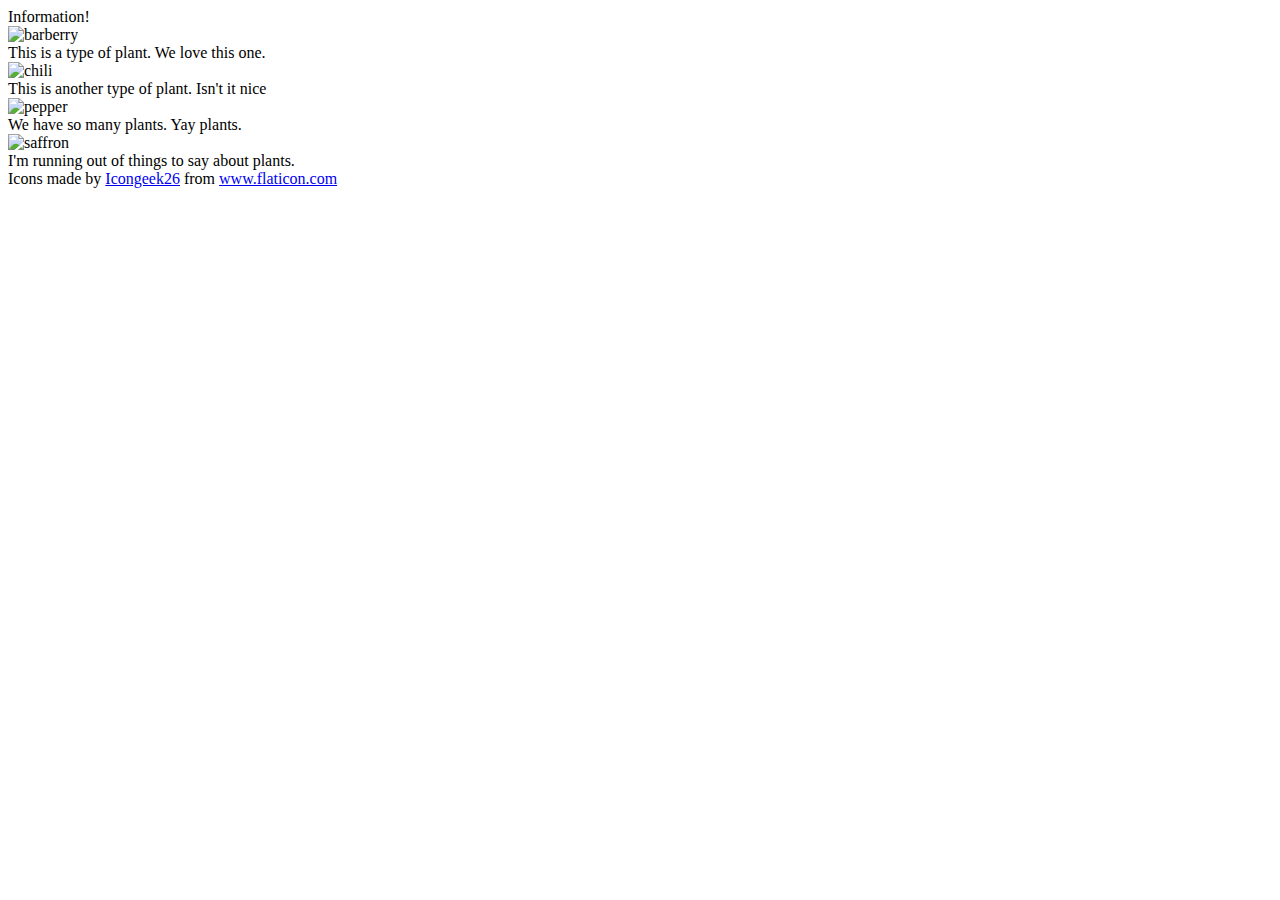
==== flex/04-flex-information/index.html @ e8138429 "Containerize elements" ====
<!DOCTYPE html>
<html lang="en">
<head>
  <meta charset="UTF-8">
  <meta http-equiv="X-UA-Compatible" content="IE=edge">
  <meta name="viewport" content="width=device-width, initial-scale=1.0">
  <title>Information</title>
  <link rel="stylesheet" href="style.css">
</head>
<body>
		<div class="content">
			<div class="title">Information!</div>

			<div class="plants">
				<div class="items">
					<img src="./images/barberry.png" alt="barberry" />
					<div class="text">This is a type of plant. We love this one.</div>
				</div>
				<div class="items">
					<img src="./images/chilli.png" alt="chili" />
					<div class="text">This is another type of plant. Isn't it nice</div>
				</div>
				<div class="items">
					<img src="./images/pepper.png" alt="pepper" />
					<div class="text">We have so many plants. Yay plants.</div>
				</div>
				<div class="items">
					<img src="./images/saffron.png" alt="saffron" />
					<div class="text">I'm running out of things to say about plants.</div>
				</div>
			</div>
		</div>
		<!-- disregard this section, it's here to give attribution to the creator of these icons -->
		<div class="footer">
    <div>Icons made by <a href="https://www.flaticon.com/authors/icongeek26" title="Icongeek26">Icongeek26</a> from <a href="https://www.flaticon.com/" title="Flaticon">www.flaticon.com</a></div>
  </div>
</body>
</html>
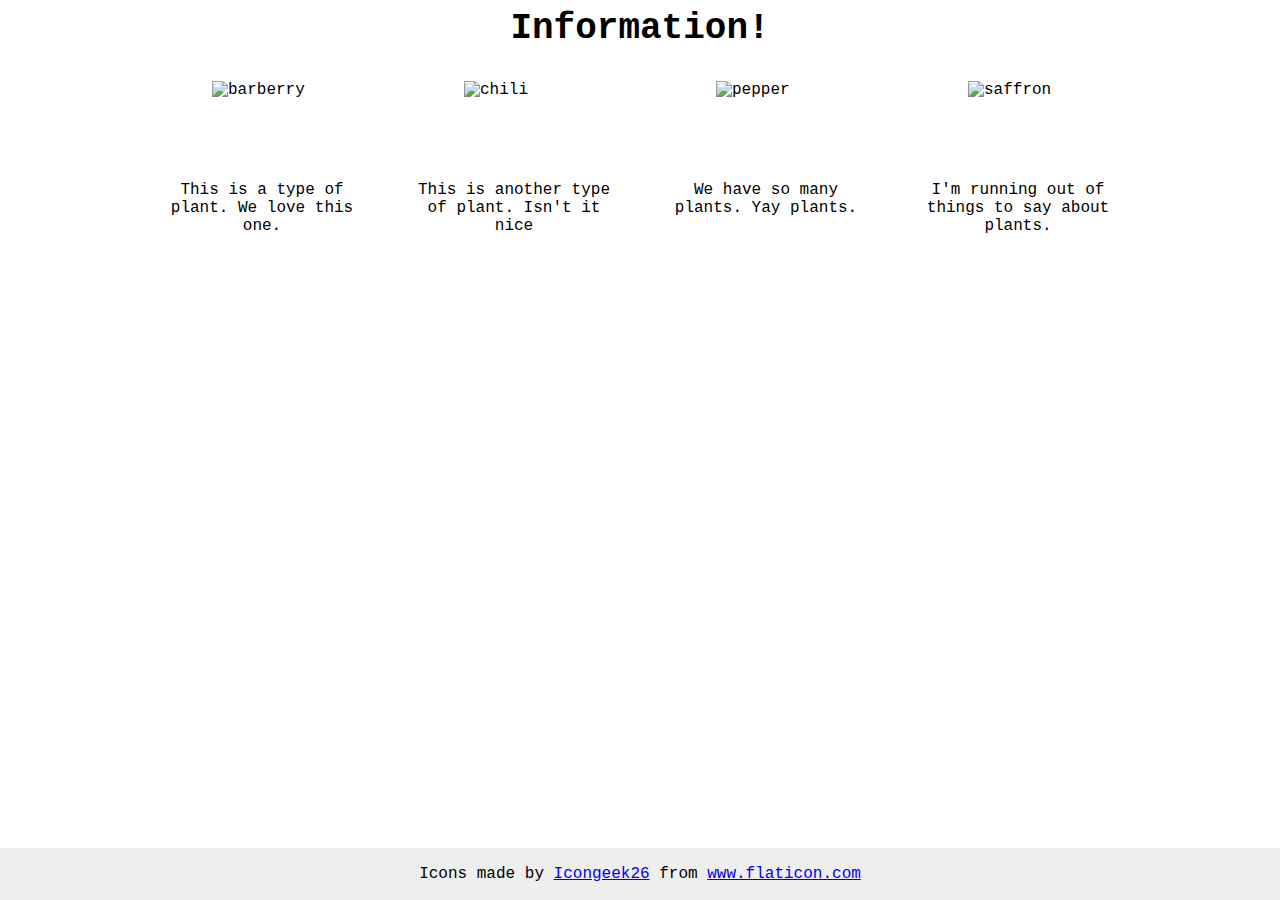
==== commit fe4f653a: "Formatting" ====
--- a/flex/04-flex-information/index.html
+++ b/flex/04-flex-information/index.html
@@ -1,13 +1,14 @@
 <!DOCTYPE html>
 <html lang="en">
-<head>
-  <meta charset="UTF-8">
-  <meta http-equiv="X-UA-Compatible" content="IE=edge">
-  <meta name="viewport" content="width=device-width, initial-scale=1.0">
-  <title>Information</title>
-  <link rel="stylesheet" href="style.css">
-</head>
-<body>
+	<head>
+		<meta charset="UTF-8" />
+		<meta http-equiv="X-UA-Compatible" content="IE=edge" />
+		<meta name="viewport" content="width=device-width, initial-scale=1.0" />
+		<title>Information</title>
+		<link rel="stylesheet" href="style.css" />
+	</head>
+
+	<body>
 		<div class="content">
 			<div class="title">Information!</div>
 
@@ -32,7 +33,16 @@
 		</div>
 		<!-- disregard this section, it's here to give attribution to the creator of these icons -->
 		<div class="footer">
-    <div>Icons made by <a href="https://www.flaticon.com/authors/icongeek26" title="Icongeek26">Icongeek26</a> from <a href="https://www.flaticon.com/" title="Flaticon">www.flaticon.com</a></div>
-  </div>
-</body>
-</html>+			<div>
+				Icons made by
+				<a href="https://www.flaticon.com/authors/icongeek26" title="Icongeek26"
+					>Icongeek26</a
+				>
+				from
+				<a href="https://www.flaticon.com/" title="Flaticon"
+					>www.flaticon.com</a
+				>
+			</div>
+		</div>
+	</body>
+</html>
--- a/flex/04-flex-information/style.css
+++ b/flex/04-flex-information/style.css
@@ -0,0 +1,50 @@
+body {
+	font-family: "Courier New", Courier, monospace;
+}
+
+.content {
+	display: flex;
+	flex-direction: column;
+	align-items: center;
+	justify-content: center;
+	gap: 32px;
+}
+
+.items {
+	display: flex;
+	flex-direction: column;
+	align-items: center;
+	width: 200px;
+}
+
+.plants {
+	display: flex;
+	gap: 52px;
+}
+
+img {
+	width: 100px;
+	height: 100px;
+}
+
+.title {
+	font-size: 36px;
+	font-weight: 900;
+}
+
+.text {
+	text-align: center;
+}
+
+/* do not edit this footer */
+.footer {
+	position: fixed;
+	bottom: 0;
+	left: 0;
+	right: 0;
+	height: 52px;
+	display: flex;
+	align-items: center;
+	justify-content: center;
+	background: #eee;
+}
